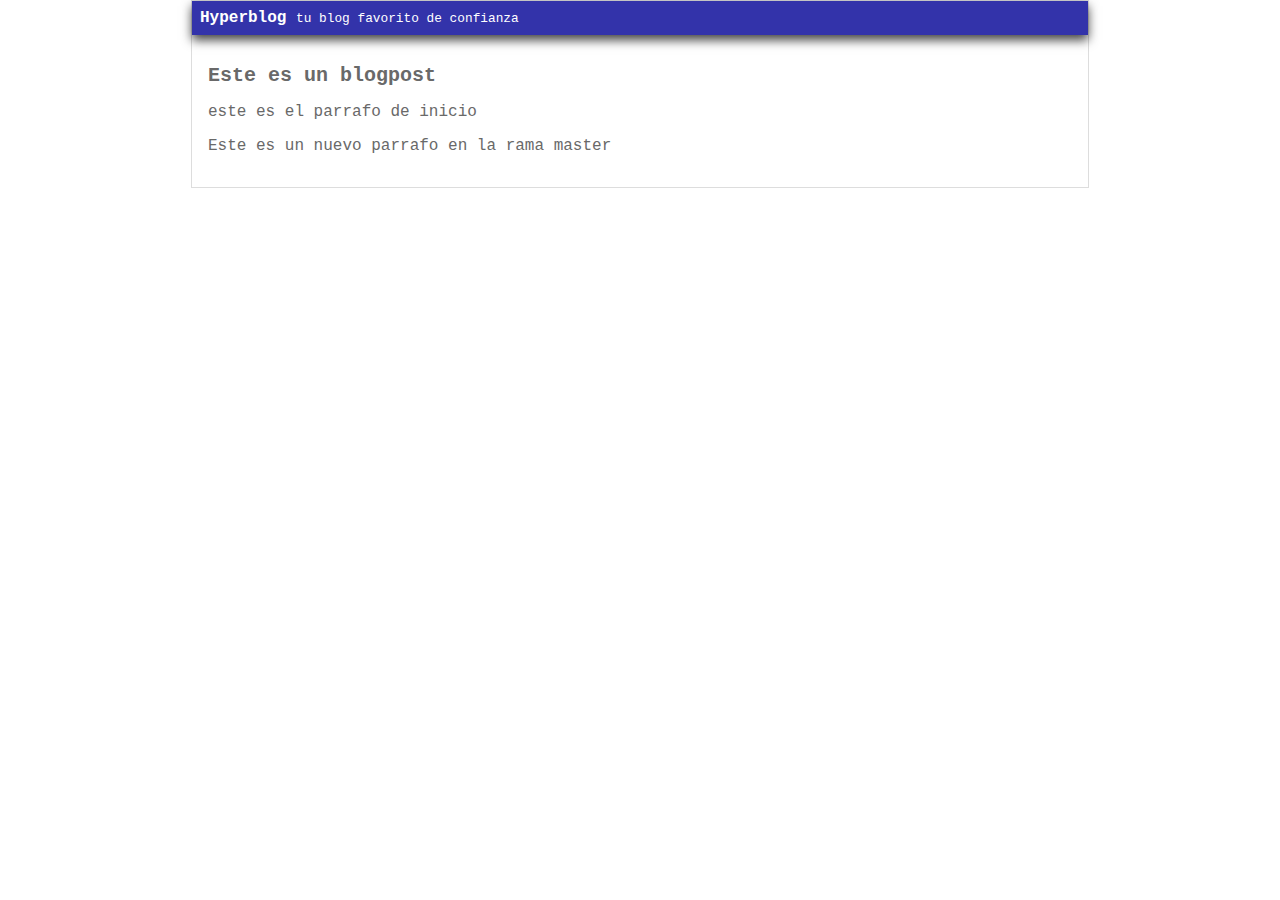
==== blogpost.html @ e0d8933e "Merge branch 'cabecera'" ====
<!DOCTYPE html>
<html lang="en">
<head>
    <meta charset="UTF-8">
    <meta http-equiv="X-UA-Compatible" content="IE=edge">
    <meta name="viewport" content="width=, initial-scale=1.0">
    <link rel="stylesheet" href="CSS/styles.css">
    <title>Git Blogpost</title>
</head>
<body>
    <div id="container">
        <div id="cabecera">
            Hyperblog <span id="tagline">tu blog favorito de confianza</span>
        </div>
        <div id="post">
            <h1>Este es un blogpost</h1>
            <p>este es el parrafo de inicio</p>
            <p>Este es un nuevo parrafo en la rama master</p>
        </div>
    </div>

   
</body>
</html>
---- CSS/styles.css ----
body {
    text-align: center;
    font-family: 'Courier New', Courier, monospace;
    color:dimgray;
    font-size: 16px;
    margin: 0;
    padding: 0;
}

#cabecera {
    background: #33a;
    color: white;
    font-weight: bold;
    box-shadow: 0px 5px 10px 0px rgba(0, 0, 0, 0.75);
    margin: 0;
    padding: 0.5em;
}

#cabecera #tagline {
    padding: 1em 0 0 0;
    font-weight: normal;
    font-size: 0.8em;
}

#container {
    width: 70%;
    padding: 0;
    text-align: left;
    border: 1px solid #ddd;
    margin: 0 auto;
}

#container h1 {
    font-size: 20px;
}

#post {
    padding: 1em;
}
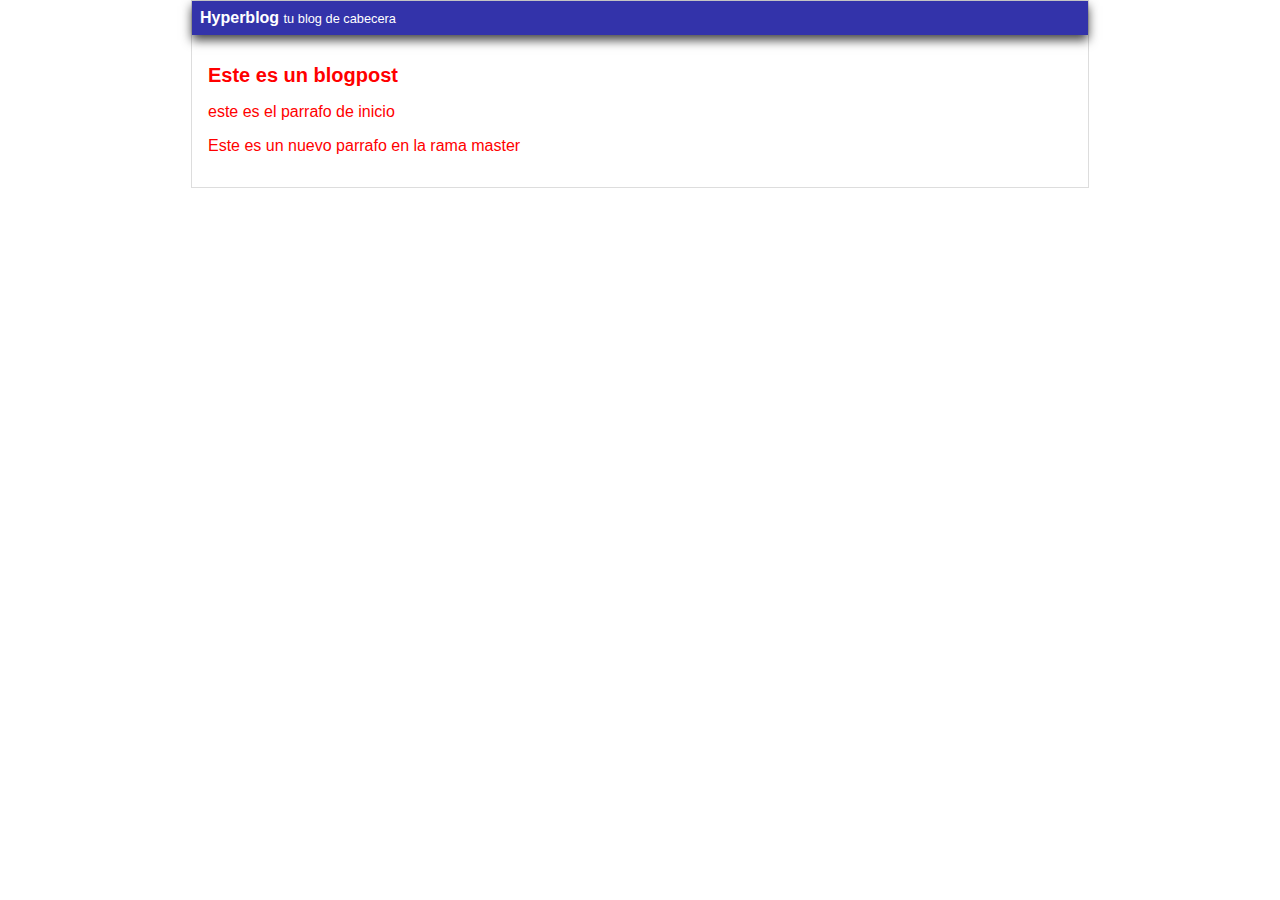
==== commit 9c04c101: "modifique la cabecera y el color del texto" ====
--- a/blogpost.html
+++ b/blogpost.html
@@ -10,7 +10,7 @@
 <body>
     <div id="container">
         <div id="cabecera">
-            Hyperblog <span id="tagline">tu blog favorito de confianza</span>
+            Hyperblog <span id="tagline">tu blog de cabecera</span>
         </div>
         <div id="post">
             <h1>Este es un blogpost</h1>
--- a/CSS/styles.css
+++ b/CSS/styles.css
@@ -1,7 +1,7 @@
 body {
     text-align: center;
-    font-family: 'Courier New', Courier, monospace;
-    color:dimgray;
+    font-family: Arial, Helvetica, sans-serif;
+    color:red;
     font-size: 16px;
     margin: 0;
     padding: 0;
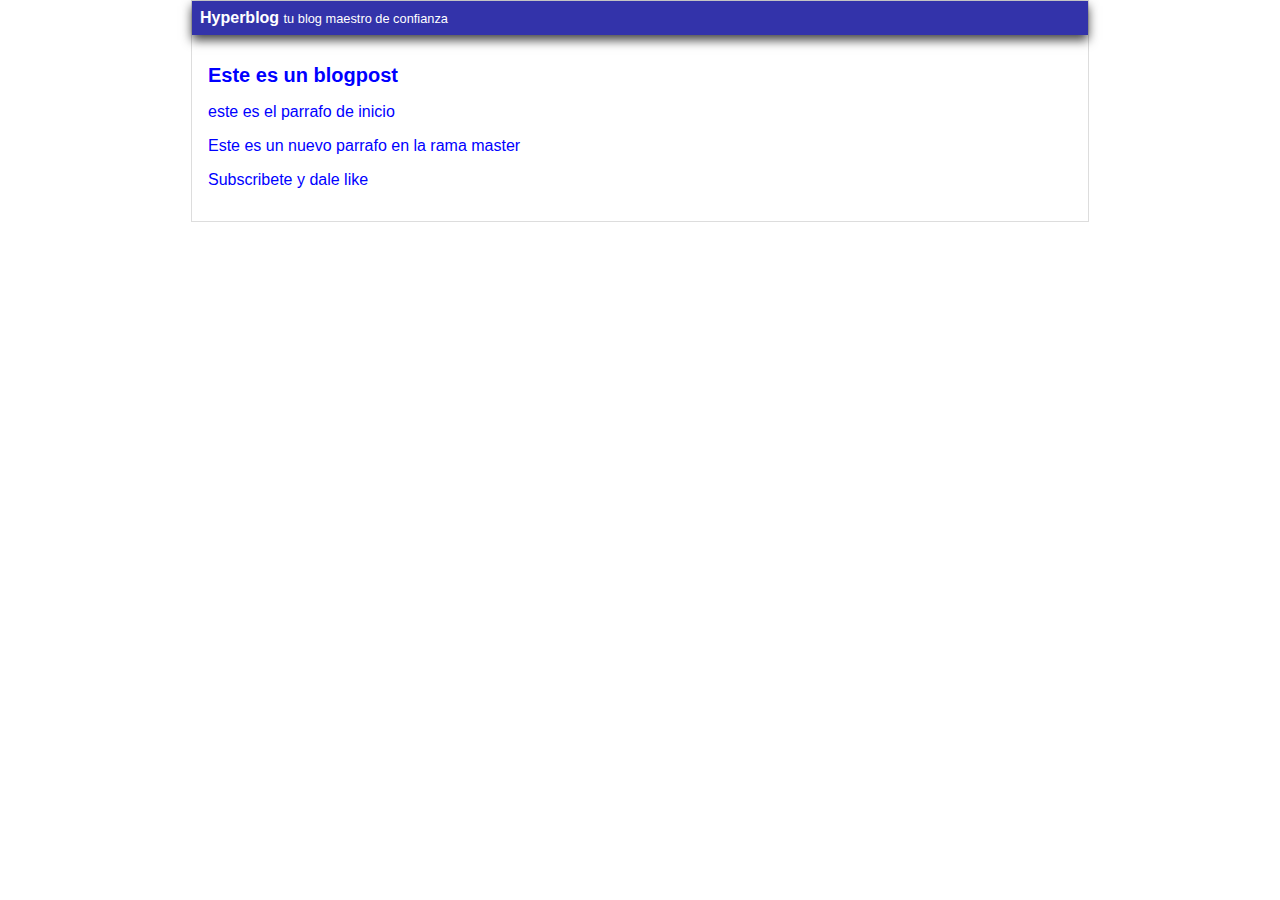
==== commit 258cd28d: "cambie la cabecera en master, cambie el color a azul y anadi ptag" ====
--- a/blogpost.html
+++ b/blogpost.html
@@ -10,12 +10,13 @@
 <body>
     <div id="container">
         <div id="cabecera">
-            Hyperblog <span id="tagline">tu blog de cabecera</span>
+            Hyperblog <span id="tagline">tu blog maestro de confianza</span>
         </div>
         <div id="post">
             <h1>Este es un blogpost</h1>
             <p>este es el parrafo de inicio</p>
             <p>Este es un nuevo parrafo en la rama master</p>
+            <p>Subscribete y dale like</p>
         </div>
     </div>
 
--- a/CSS/styles.css
+++ b/CSS/styles.css
@@ -1,7 +1,7 @@
 body {
     text-align: center;
     font-family: Arial, Helvetica, sans-serif;
-    color:red;
+    color:blue;
     font-size: 16px;
     margin: 0;
     padding: 0;
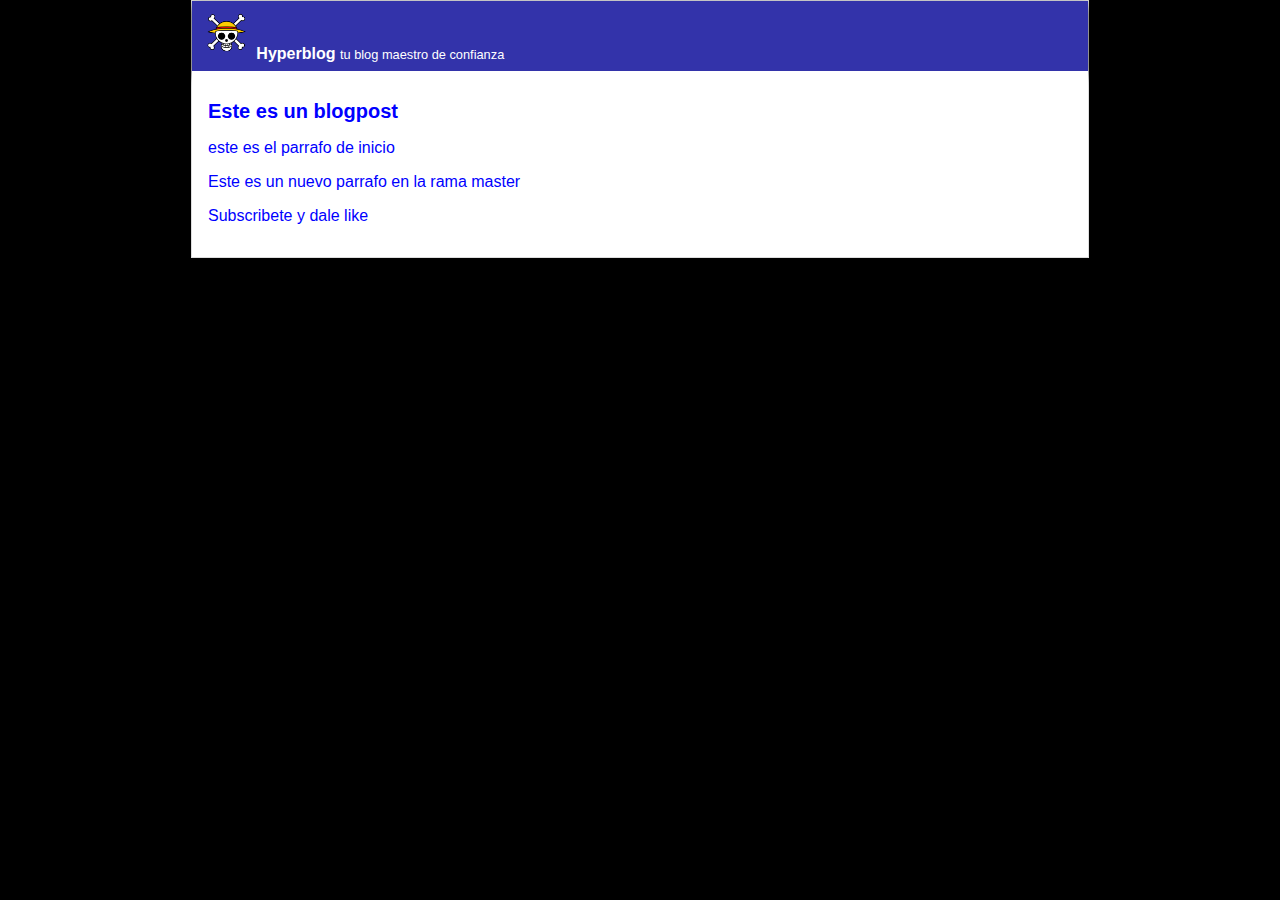
==== commit e658c29b: "agregada imagen y modificado fondo" ====
--- a/blogpost.html
+++ b/blogpost.html
@@ -10,6 +10,7 @@
 <body>
     <div id="container">
         <div id="cabecera">
+            <img src="imagenes/pngwing.com.png" id="header-img" alt="">
             Hyperblog <span id="tagline">tu blog maestro de confianza</span>
         </div>
         <div id="post">
--- a/CSS/styles.css
+++ b/CSS/styles.css
@@ -1,4 +1,5 @@
 body {
+    background-color:black;
     text-align: center;
     font-family: Arial, Helvetica, sans-serif;
     color:blue;
@@ -14,12 +15,18 @@
     box-shadow: 0px 5px 10px 0px rgba(0, 0, 0, 0.75);
     margin: 0;
     padding: 0.5em;
+    vertical-align: middle;
+    
 }
 
 #cabecera #tagline {
     padding: 1em 0 0 0;
     font-weight: normal;
     font-size: 0.8em;
+}
+
+#header-img {
+    height: 50px;
 }
 
 #container {
@@ -32,8 +39,10 @@
 
 #container h1 {
     font-size: 20px;
+    
 }
 
 #post {
     padding: 1em;
+    background-color: white;
 }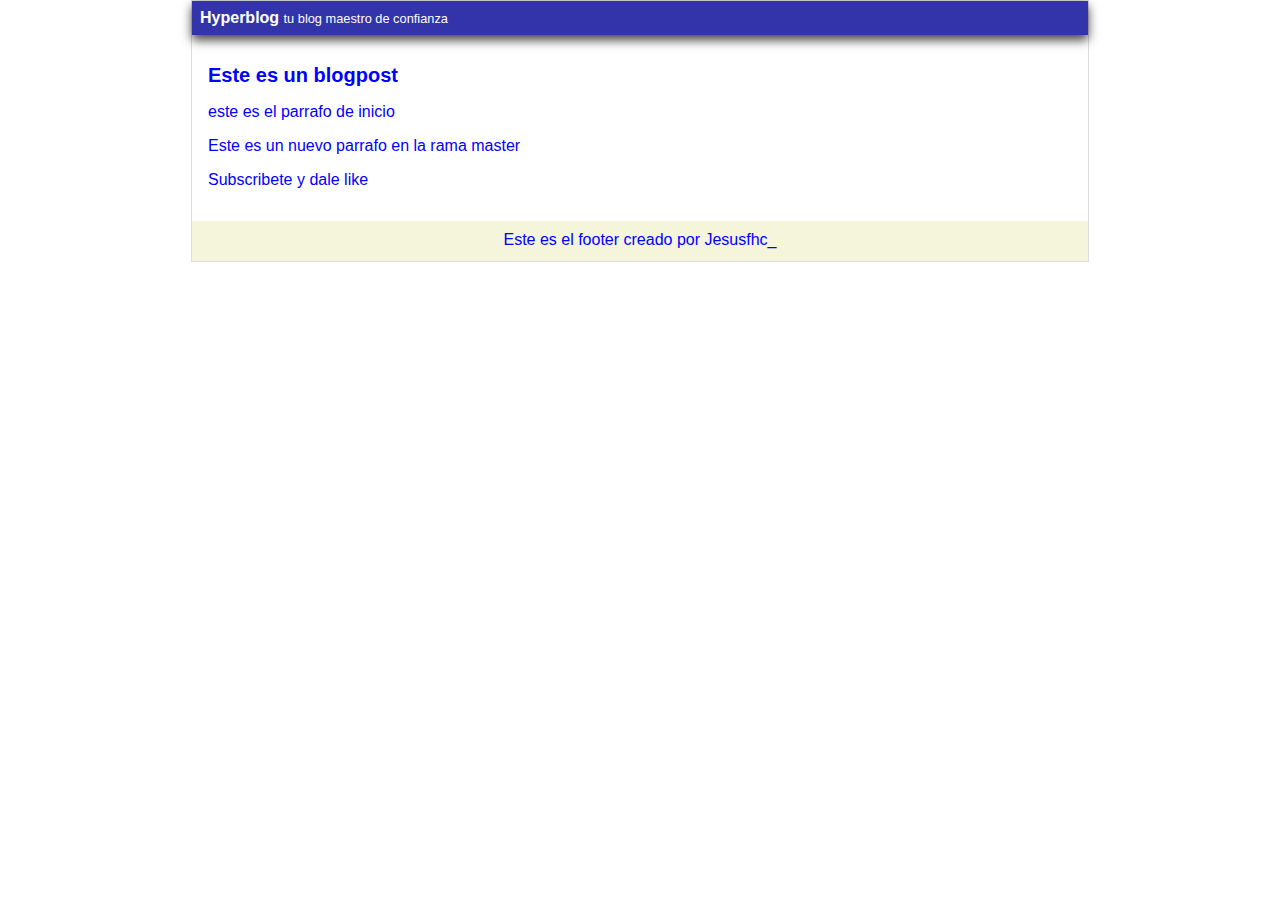
==== commit 684254ad: "agregado el footer" ====
--- a/blogpost.html
+++ b/blogpost.html
@@ -10,7 +10,6 @@
 <body>
     <div id="container">
         <div id="cabecera">
-            <img src="imagenes/pngwing.com.png" id="header-img" alt="">
             Hyperblog <span id="tagline">tu blog maestro de confianza</span>
         </div>
         <div id="post">
@@ -19,6 +18,9 @@
             <p>Este es un nuevo parrafo en la rama master</p>
             <p>Subscribete y dale like</p>
         </div>
+        <footer id="footer-container">
+            Este es el footer creado por Jesusfhc_
+        </footer>
     </div>
 
    
--- a/CSS/styles.css
+++ b/CSS/styles.css
@@ -1,5 +1,4 @@
 body {
-    background-color:black;
     text-align: center;
     font-family: Arial, Helvetica, sans-serif;
     color:blue;
@@ -15,18 +14,12 @@
     box-shadow: 0px 5px 10px 0px rgba(0, 0, 0, 0.75);
     margin: 0;
     padding: 0.5em;
-    vertical-align: middle;
-    
 }
 
 #cabecera #tagline {
     padding: 1em 0 0 0;
     font-weight: normal;
     font-size: 0.8em;
-}
-
-#header-img {
-    height: 50px;
 }
 
 #container {
@@ -39,10 +32,15 @@
 
 #container h1 {
     font-size: 20px;
-    
 }
 
 #post {
     padding: 1em;
-    background-color: white;
+}
+
+#footer-container {
+    background-color: beige;
+    height: 30px;
+    text-align: center;
+    padding-top: 10px;
 }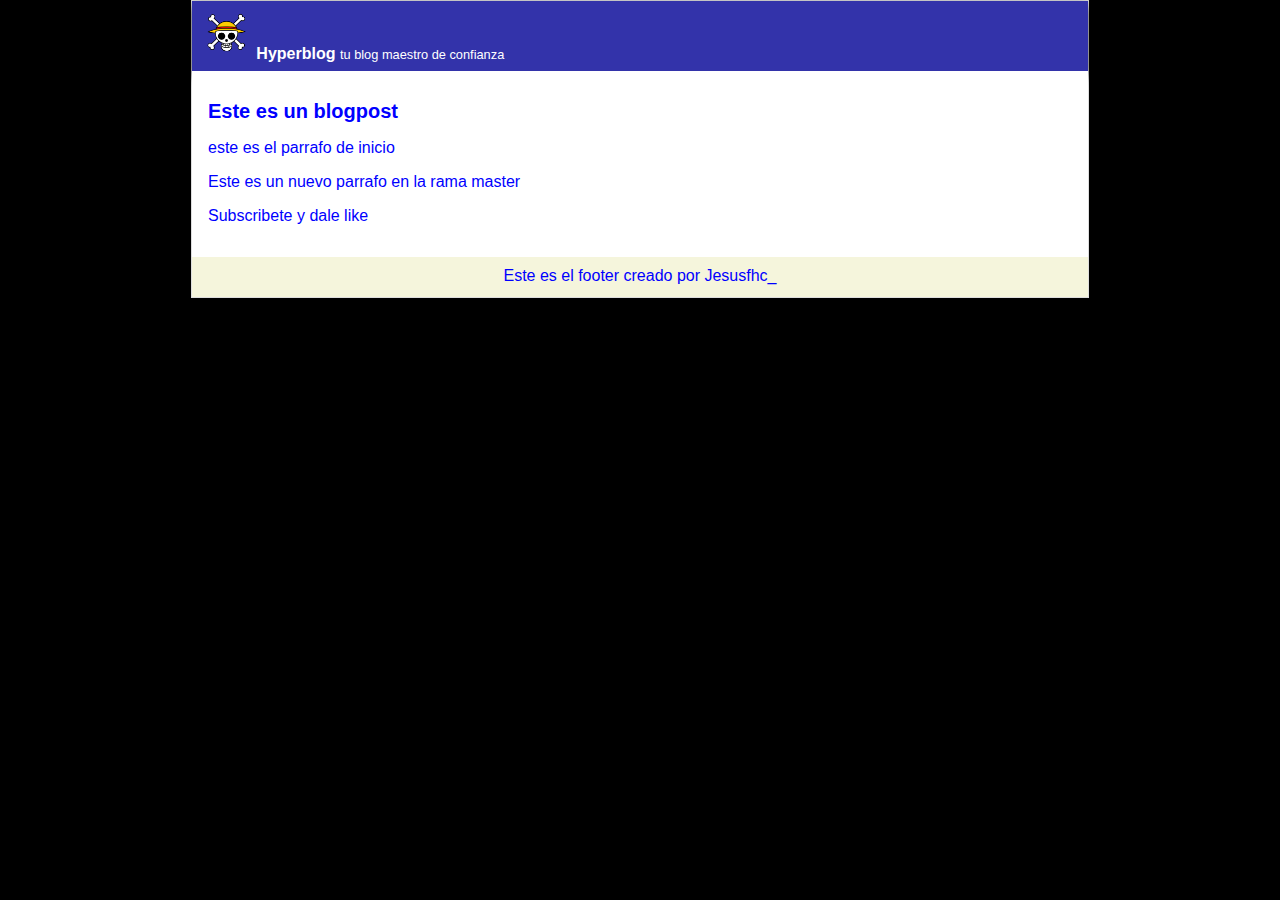
==== commit 35b32e50: "merge de las ramas al main header y footer" ====
--- a/blogpost.html
+++ b/blogpost.html
@@ -10,6 +10,7 @@
 <body>
     <div id="container">
         <div id="cabecera">
+            <img src="imagenes/pngwing.com.png" id="header-img" alt="">
             Hyperblog <span id="tagline">tu blog maestro de confianza</span>
         </div>
         <div id="post">
--- a/CSS/styles.css
+++ b/CSS/styles.css
@@ -1,4 +1,5 @@
 body {
+    background-color:black;
     text-align: center;
     font-family: Arial, Helvetica, sans-serif;
     color:blue;
@@ -14,12 +15,18 @@
     box-shadow: 0px 5px 10px 0px rgba(0, 0, 0, 0.75);
     margin: 0;
     padding: 0.5em;
+    vertical-align: middle;
+    
 }
 
 #cabecera #tagline {
     padding: 1em 0 0 0;
     font-weight: normal;
     font-size: 0.8em;
+}
+
+#header-img {
+    height: 50px;
 }
 
 #container {
@@ -32,10 +39,12 @@
 
 #container h1 {
     font-size: 20px;
+    
 }
 
 #post {
     padding: 1em;
+    background-color: white;
 }
 
 #footer-container {
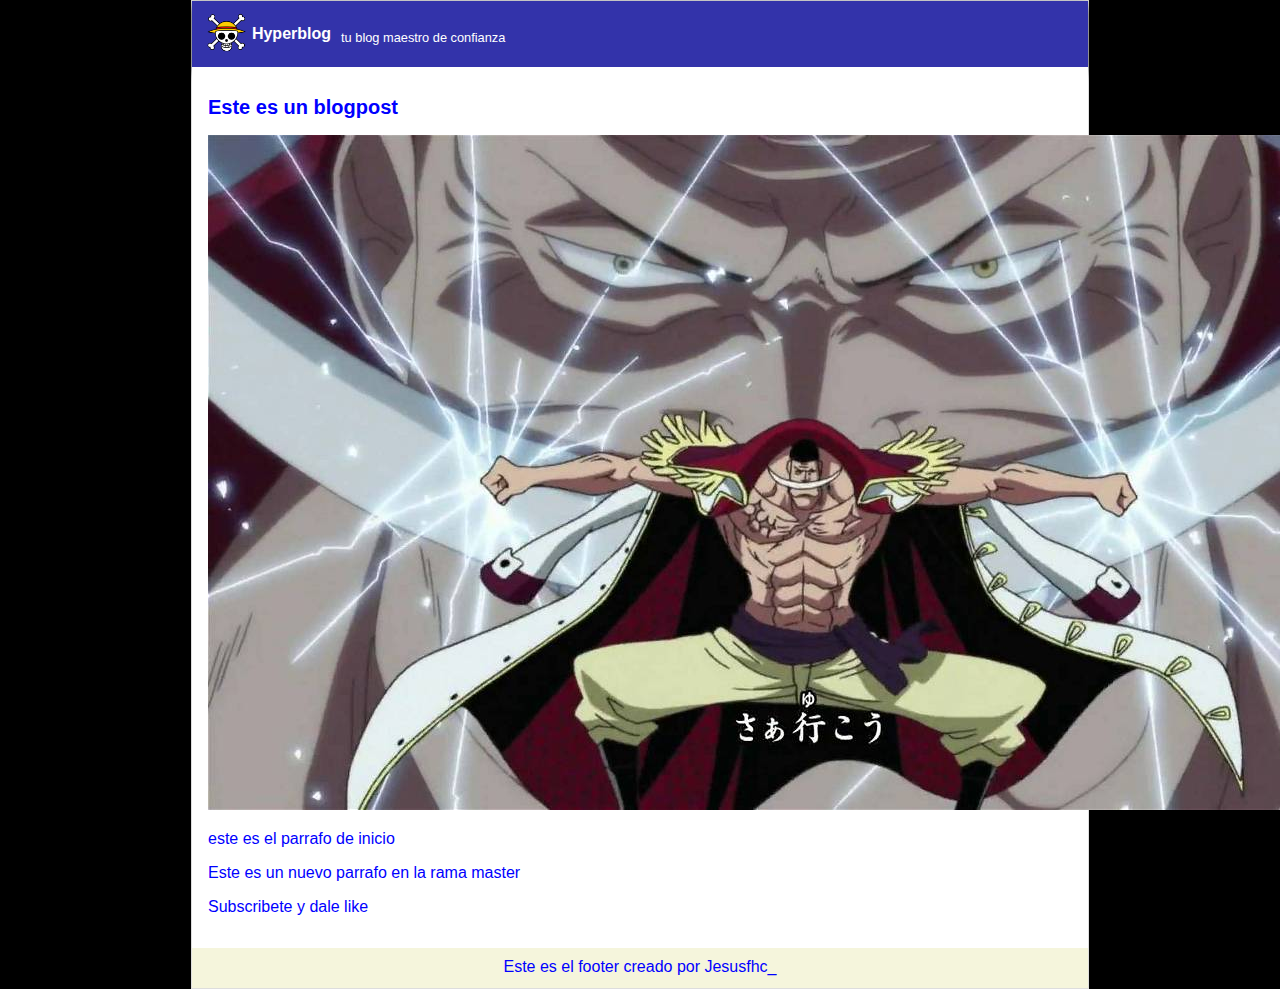
==== commit e30c7259: "agregue una imagen y cree el git ignore" ====
--- a/blogpost.html
+++ b/blogpost.html
@@ -15,6 +15,7 @@
         </div>
         <div id="post">
             <h1>Este es un blogpost</h1>
+            <p><img src="imagenes/barbablanca-one-piece.jpg" alt=""></p>
             <p>este es el parrafo de inicio</p>
             <p>Este es un nuevo parrafo en la rama master</p>
             <p>Subscribete y dale like</p>
--- a/CSS/styles.css
+++ b/CSS/styles.css
@@ -15,12 +15,13 @@
     box-shadow: 0px 5px 10px 0px rgba(0, 0, 0, 0.75);
     margin: 0;
     padding: 0.5em;
-    vertical-align: middle;
+    display: flex;
+    align-items: center;
     
 }
 
 #cabecera #tagline {
-    padding: 1em 0 0 0;
+    padding: 1em 0 5px 10px;
     font-weight: normal;
     font-size: 0.8em;
 }
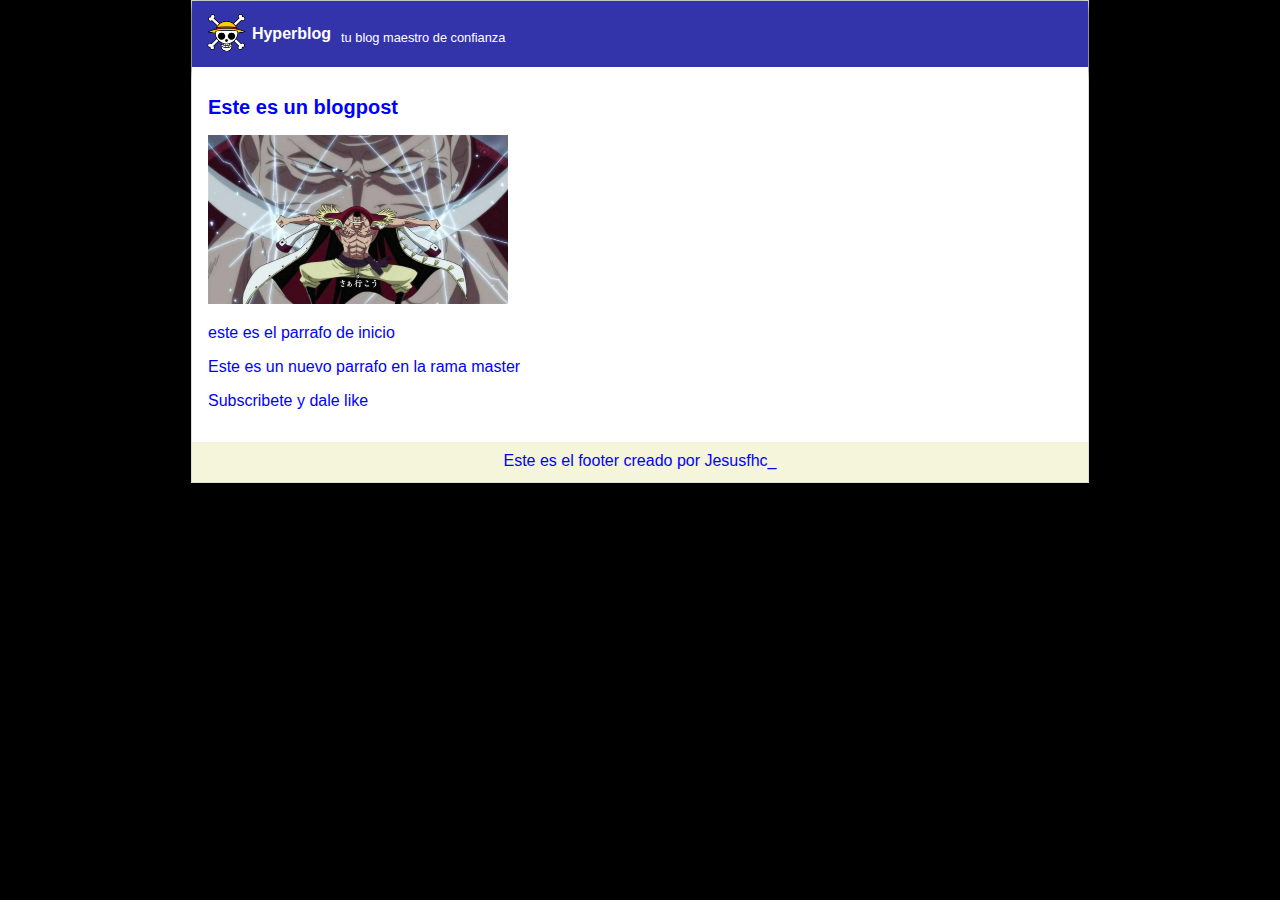
==== commit 861ea7e5: "creado el ignore" ====
--- a/blogpost.html
+++ b/blogpost.html
@@ -15,7 +15,7 @@
         </div>
         <div id="post">
             <h1>Este es un blogpost</h1>
-            <p><img src="imagenes/barbablanca-one-piece.jpg" alt=""></p>
+            <p><img id="inline-img" src="imagenes/barbablanca-one-piece.jpg" alt=""></p>
             <p>este es el parrafo de inicio</p>
             <p>Este es un nuevo parrafo en la rama master</p>
             <p>Subscribete y dale like</p>
--- a/CSS/styles.css
+++ b/CSS/styles.css
@@ -38,6 +38,10 @@
     margin: 0 auto;
 }
 
+#inline-img {
+    width: 300px;
+}
+
 #container h1 {
     font-size: 20px;
     
